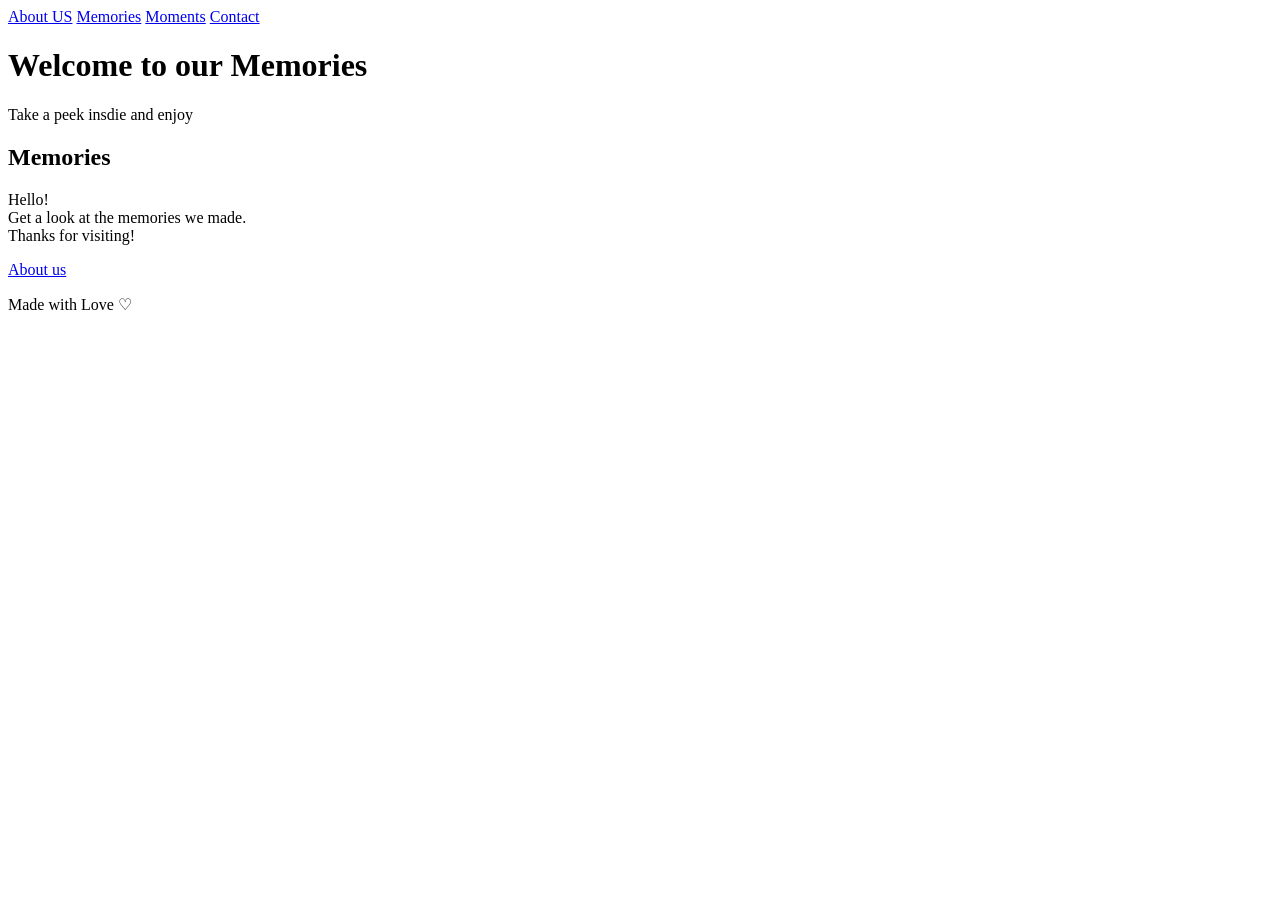
==== index.html @ 9269c158 "Add footer with 'Made with Love' message" ====
<!DOCTYPE html>
<html lang="en">
<head>
  <meta charset="UTF-8">
  <meta name="viewport"
        content="width=device-width, initial-scale=1.0">
  <title>C&S World | Home</title>  
  <meta name ="description"
        content="My travel journey and experiences">
</head>
<body>

  <nav>
    <a href="about.html">About US</a>
    <a href="memories.html">Memories</a>
    <a href="trips.html">Moments</a>
    <a href="mailto:shyshyleaves@gmail.com">Contact</a>
  </nav>

  <header>
    <h1>Welcome to our Memories</h1>
    <p>Take a peek insdie and enjoy</p>
    
  </header>
  
  <main>
    <section>
      <h2>Memories</h2>
      <p>
      Hello!<br> 
      Get a look at the memories we made.<br>
      Thanks for visiting!
      </p>
      <a href="about.html">About us</a>
    </section>
    
  </main>

  <footer>
    <p>Made with Love ♡</p>
  </footer>
   
</body>
</html>
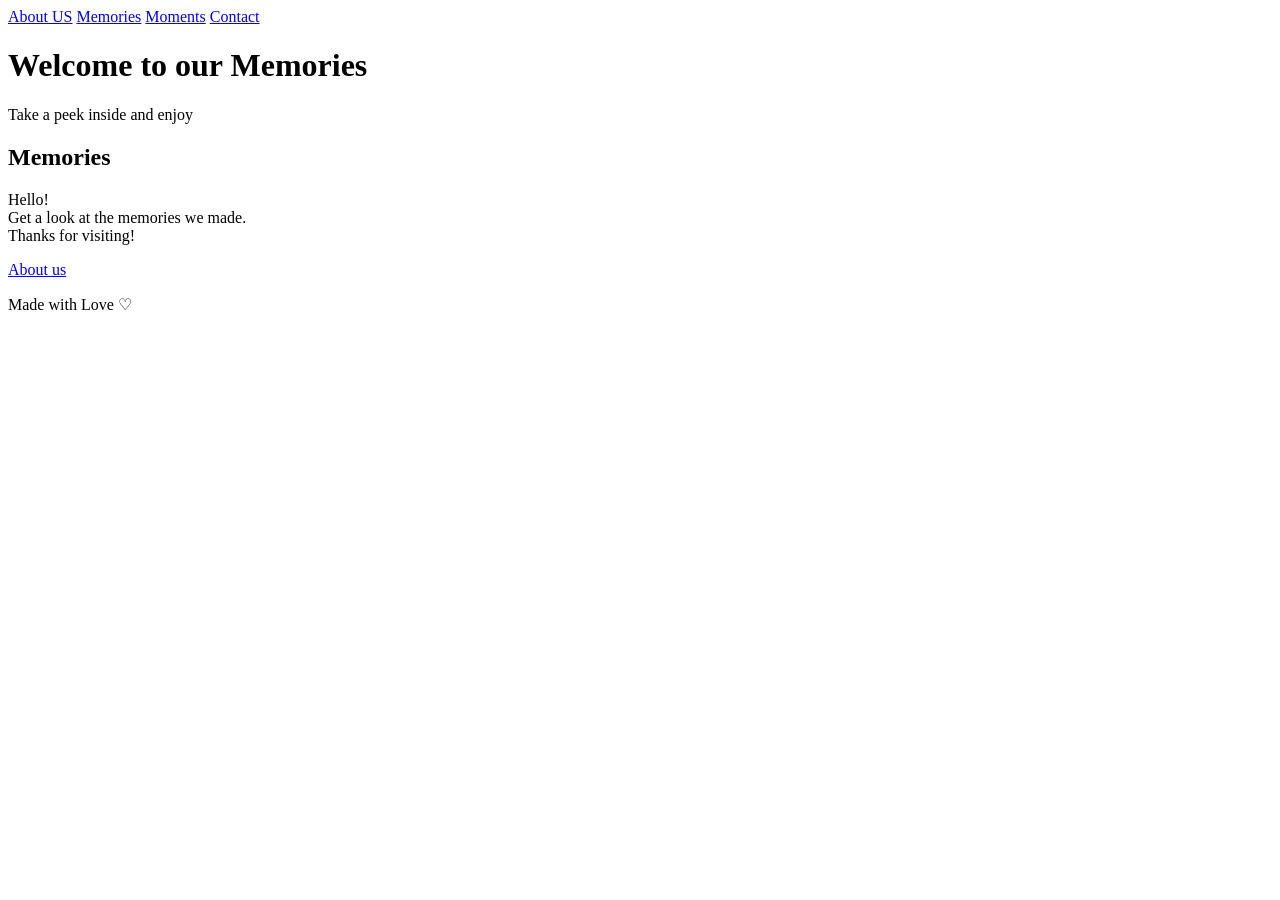
==== commit 0c6ca8c3: "Fix typo in welcome message paragraph" ====
--- a/index.html
+++ b/index.html
@@ -19,7 +19,7 @@
 
   <header>
     <h1>Welcome to our Memories</h1>
-    <p>Take a peek insdie and enjoy</p>
+    <p>Take a peek inside and enjoy</p>
     
   </header>
   
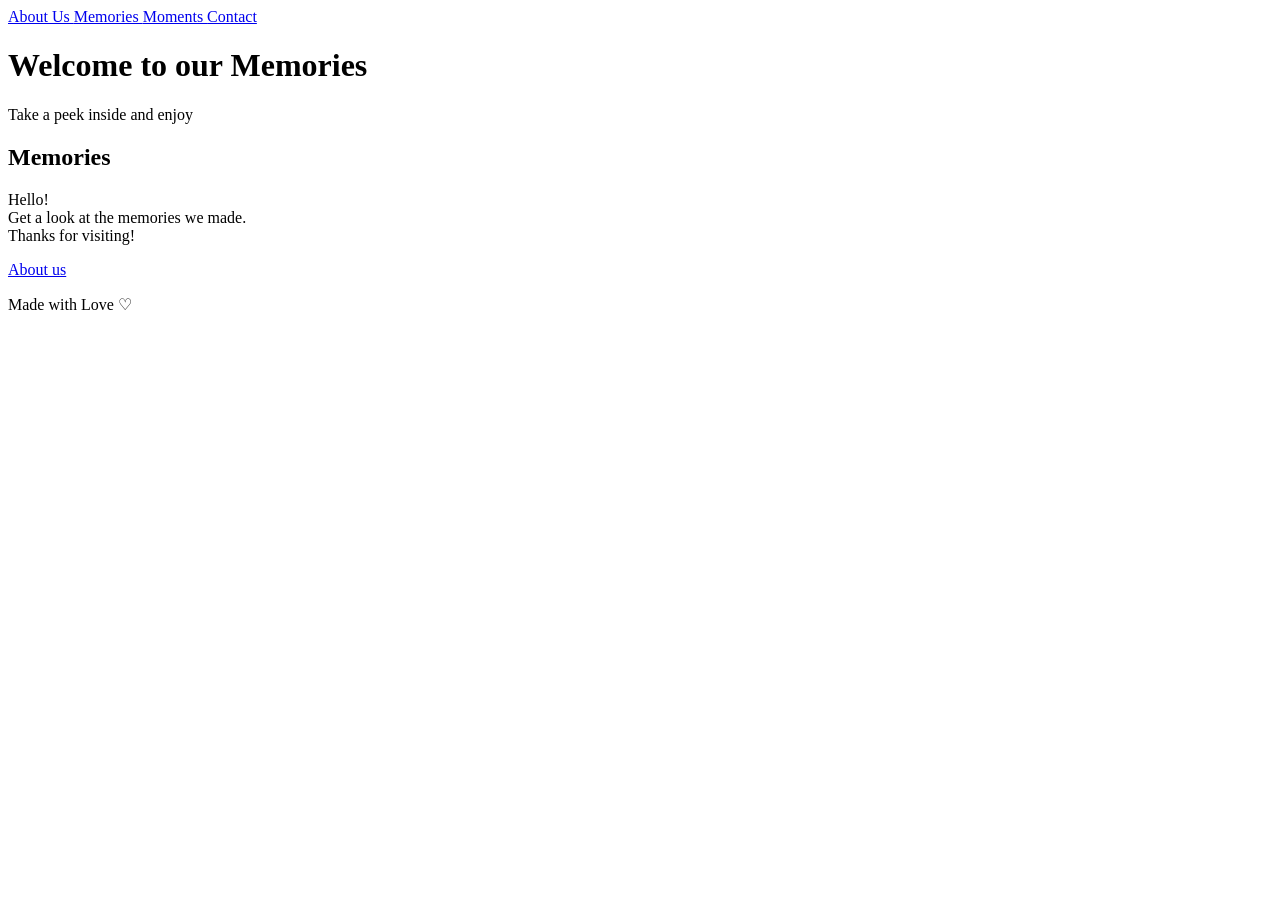
==== commit bd0624c3: "Update index.html" ====
--- a/index.html
+++ b/index.html
@@ -11,9 +11,9 @@
 <body>
 
   <nav>
-    <a href="about.html">About US</a>
-    <a href="memories.html">Memories</a>
-    <a href="trips.html">Moments</a>
+    <a href="about.html">About Us </a>
+    <a href="memories.html">Memories </a>
+    <a href="trips.html">Moments </a>
     <a href="mailto:shyshyleaves@gmail.com">Contact</a>
   </nav>
 
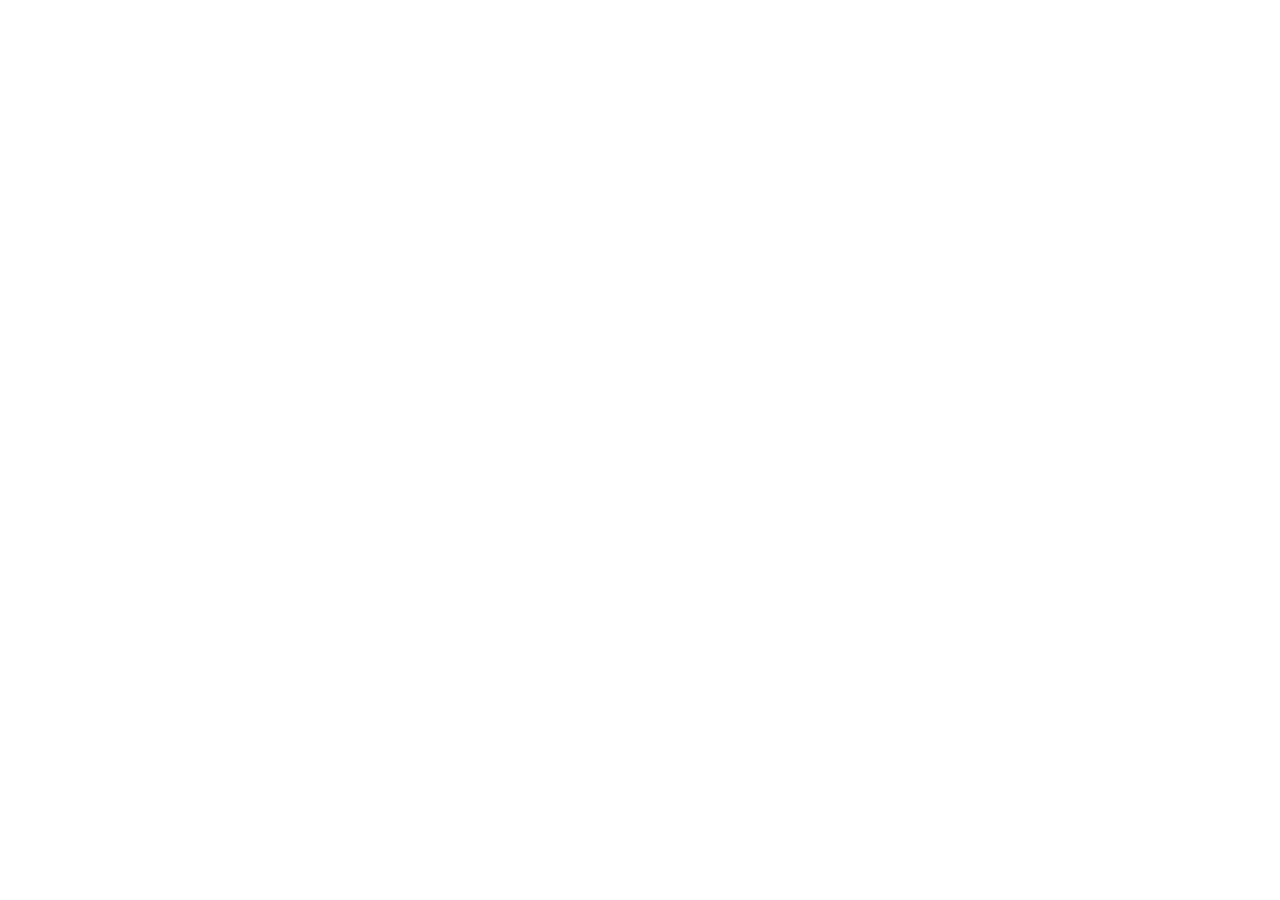
==== commit 0163266e: "Add Home link to navigation bar" ====
--- a/index.html
+++ b/index.html
@@ -7,10 +7,12 @@
   <title>C&S World | Home</title>  
   <meta name ="description"
         content="My travel journey and experiences">
+  <link rel="stylesheet" href="style.css">
 </head>
 <body>
-
+<!-------- Nav Bar ------>
   <nav>
+    <a href='index.html">Home </a>
     <a href="about.html">About Us </a>
     <a href="memories.html">Memories </a>
     <a href="trips.html">Moments </a>
--- a/style.css
+++ b/style.css
@@ -0,0 +1,20 @@
+/* Heading & Paragraph Style */
+h1{
+  color = #f8f0fc;
+  font-size = 24px;
+  text-align = center;
+}
+h2{
+  color = #f8f0fc;
+  font-size = 24px;
+  text-align = center;
+}
+p{
+  color = #f8f0fc;
+  font-size = 16px;
+}
+
+/* Body & Section*/
+body{
+  background-color = #c1a1d1
+}
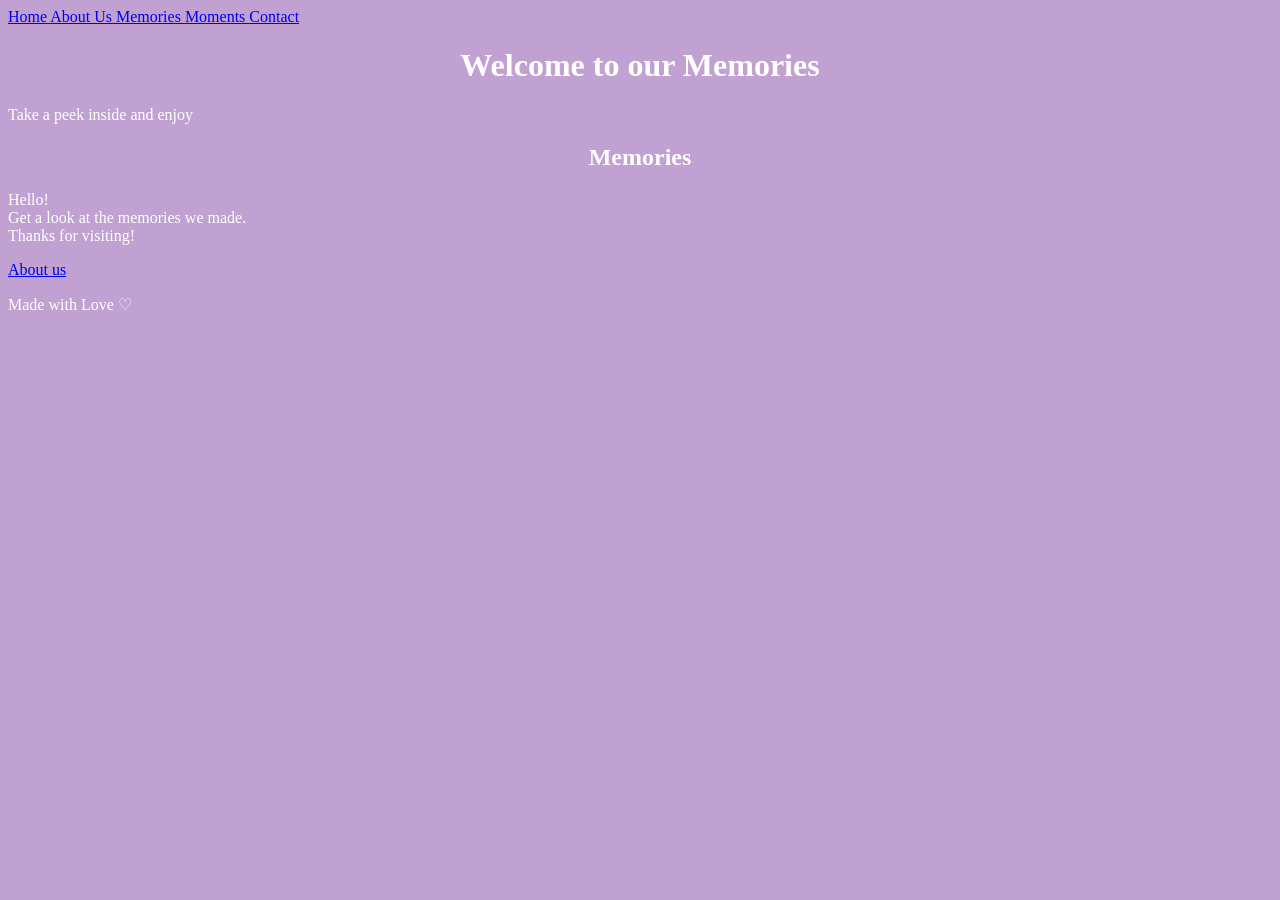
==== commit 2fd9b383: "Fix HTML syntax for Home link" ====
--- a/index.html
+++ b/index.html
@@ -12,7 +12,7 @@
 <body>
 <!-------- Nav Bar ------>
   <nav>
-    <a href='index.html">Home </a>
+    <a href="index.html">Home </a>
     <a href="about.html">About Us </a>
     <a href="memories.html">Memories </a>
     <a href="trips.html">Moments </a>
--- a/style.css
+++ b/style.css
@@ -1,20 +1,20 @@
 /* Heading & Paragraph Style */
 h1{
-  color = #f8f0fc;
-  font-size = 24px;
-  text-align = center;
+  color: white;
+  font-size: 32px;
+  text-align: center;
 }
 h2{
-  color = #f8f0fc;
-  font-size = 24px;
-  text-align = center;
+  color: white;
+  font-size: 24px;
+  text-align: center;
 }
 p{
-  color = #f8f0fc;
-  font-size = 16px;
+  color: white;
+  font-size: 16px;
 }
 
 /* Body & Section*/
 body{
-  background-color = #c1a1d1
+  background-color: #c1a1d1
 }
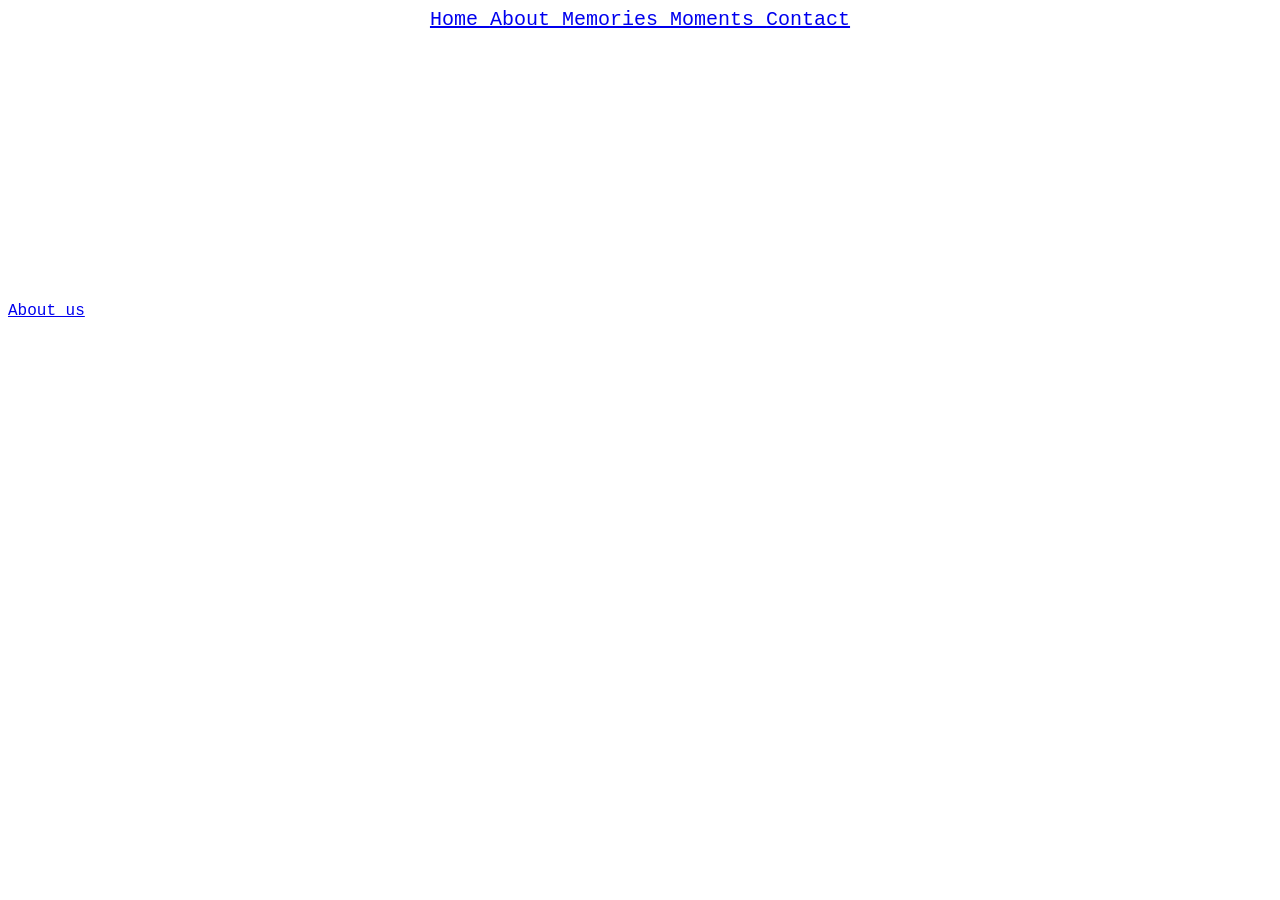
==== commit 8e227f9d: "Update About Us link text to 'About'" ====
--- a/index.html
+++ b/index.html
@@ -13,7 +13,7 @@
 <!-------- Nav Bar ------>
   <nav>
     <a href="index.html">Home </a>
-    <a href="about.html">About Us </a>
+    <a href="about.html">About </a>
     <a href="memories.html">Memories </a>
     <a href="trips.html">Moments </a>
     <a href="mailto:shyshyleaves@gmail.com">Contact</a>
--- a/style.css
+++ b/style.css
@@ -3,18 +3,41 @@
   color: white;
   font-size: 32px;
   text-align: center;
+  font-style: italic;
+  font-family: "Courier New", Arial, sans-serif;
 }
 h2{
   color: white;
   font-size: 24px;
   text-align: center;
+  font-family: "Courier New", Arial, sans-serif;
 }
 p{
   color: white;
   font-size: 16px;
+  text-align: center;
+  font-family: "Courier New", Arial, sans-serif;
+  line-height: 1.7
 }
 
 /* Body & Section*/
 body{
-  background-color: #c1a1d1
+  background-color: lightpurple;
+  color: white;
+  font-family: "Courier New", Arial, sans-serif;
 }
+
+
+/* Navigation Bar */
+nav{
+  color: white;
+  font-size: 20px;
+  font-family: "Courier New", Arial, sans-serif;
+  text-align: center;
+}
+
+
+
+
+
+
